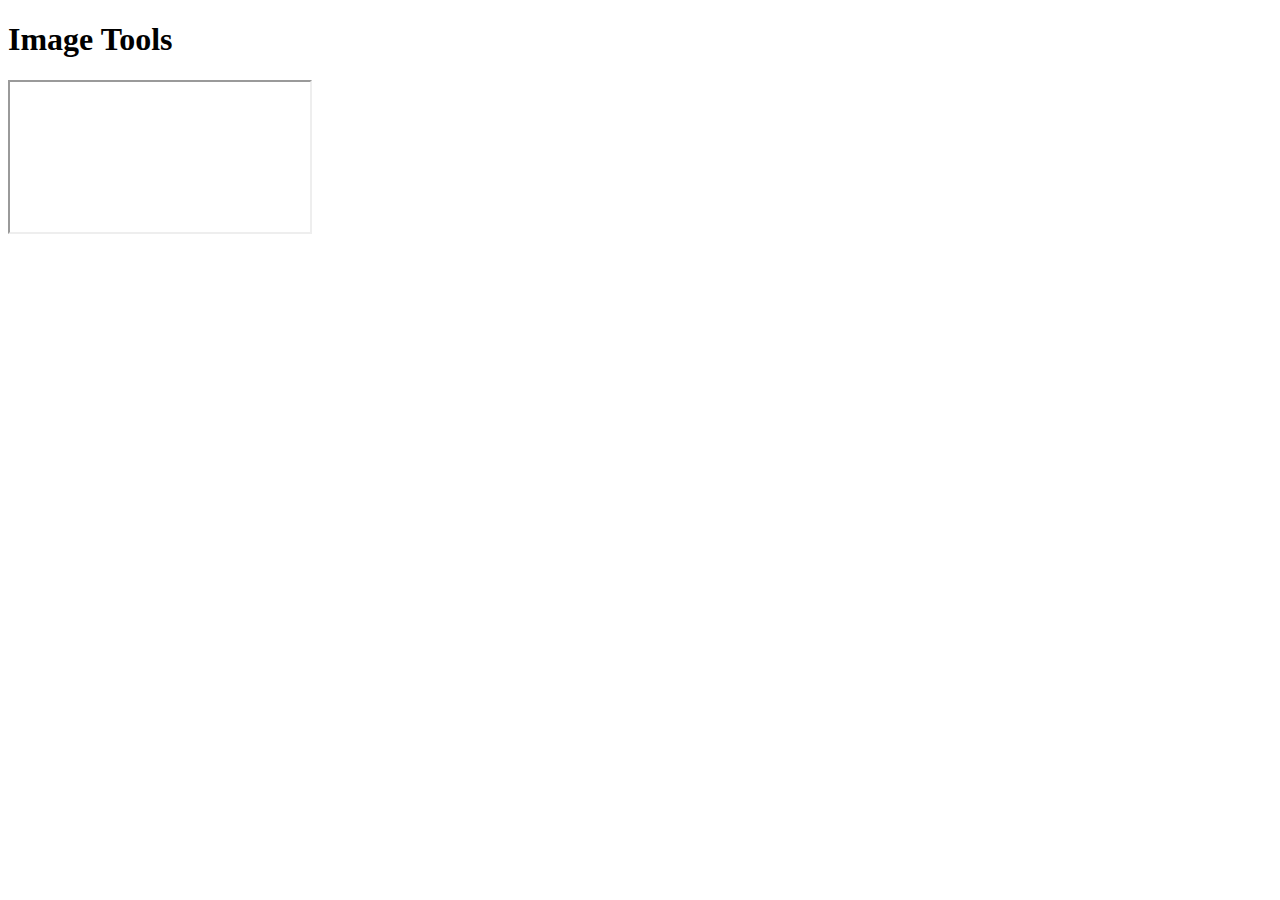
==== index.html @ 7a0257f9 "Update index.html" ====
<!DOCTYPE html>
<html>
  <head>
    <title>Image Tools</title>
    <style>
      html {
        margin: 0;
        padding: 0;
      }
      #sandboxed { display: none; }
    </style>
  </head>
  <body>
    <h1>Image Tools</h1>
    <iframe sandbox='allow-scripts' id='evalbox' src='frame.html'></iframe>

    <script>
      function evaluate(code) {
        var sandboxedframe = GetId("evalbox")
        sandboxedframe.contentWindow.postMessage(code, '*');
      }

      var code = "console.log('hello')"
      evaluate(code)

      window.addEventListener('message', function (e) {
        if ((e.origin === "null" && e.source === sandboxedFrame.contentWindow)) {
          console.log(e.data);
        }
      });
    </script>
  </body>
</html>
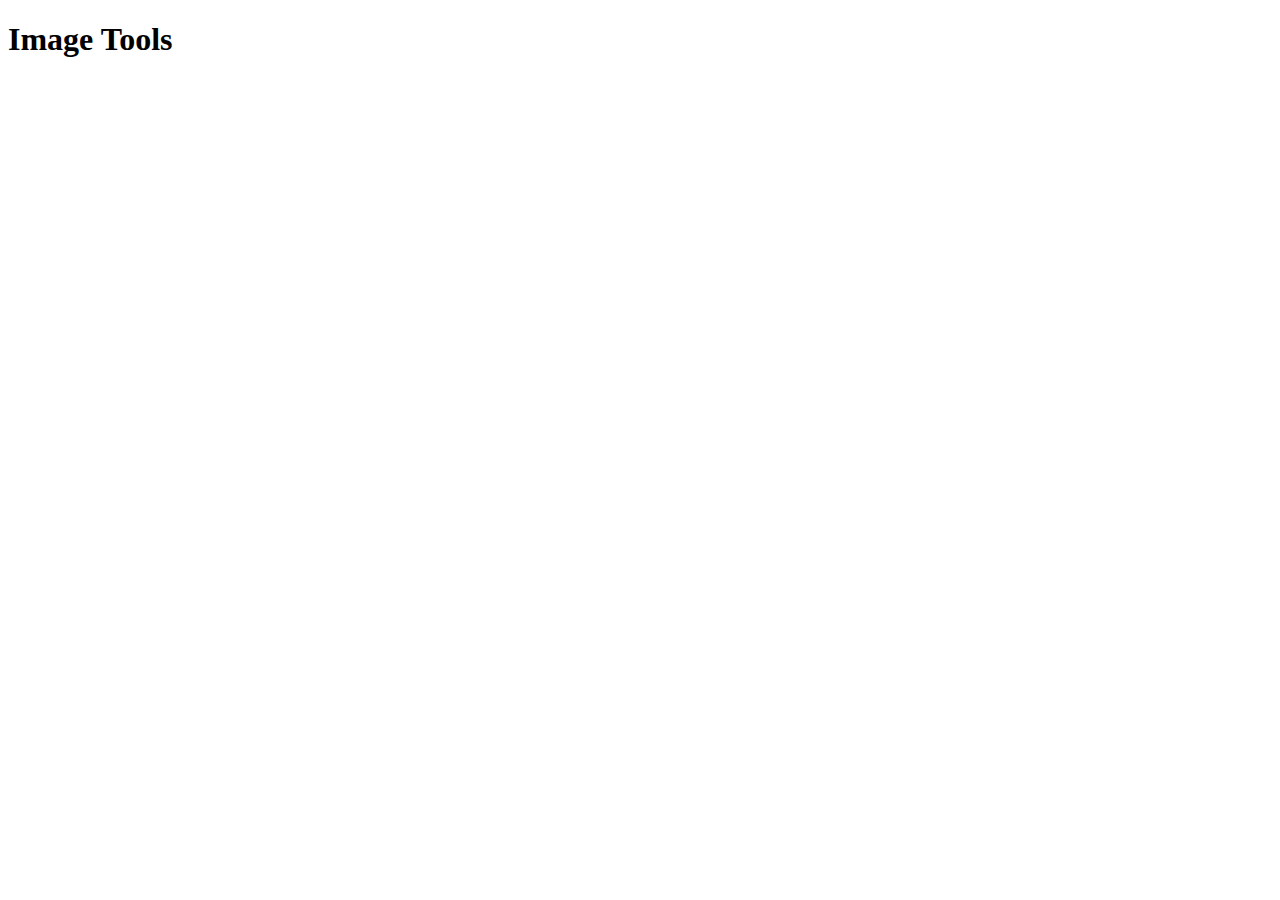
==== commit 53af1fde: "Update index.html" ====
--- a/index.html
+++ b/index.html
@@ -7,7 +7,7 @@
         margin: 0;
         padding: 0;
       }
-      #sandboxed { display: none; }
+      #evalbox { display: none; }
     </style>
   </head>
   <body>
@@ -15,6 +15,7 @@
     <iframe sandbox='allow-scripts' id='evalbox' src='frame.html'></iframe>
 
     <script>
+      function GetId(n){return document.getElementById(n)}
       function evaluate(code) {
         var sandboxedframe = GetId("evalbox")
         sandboxedframe.contentWindow.postMessage(code, '*');
